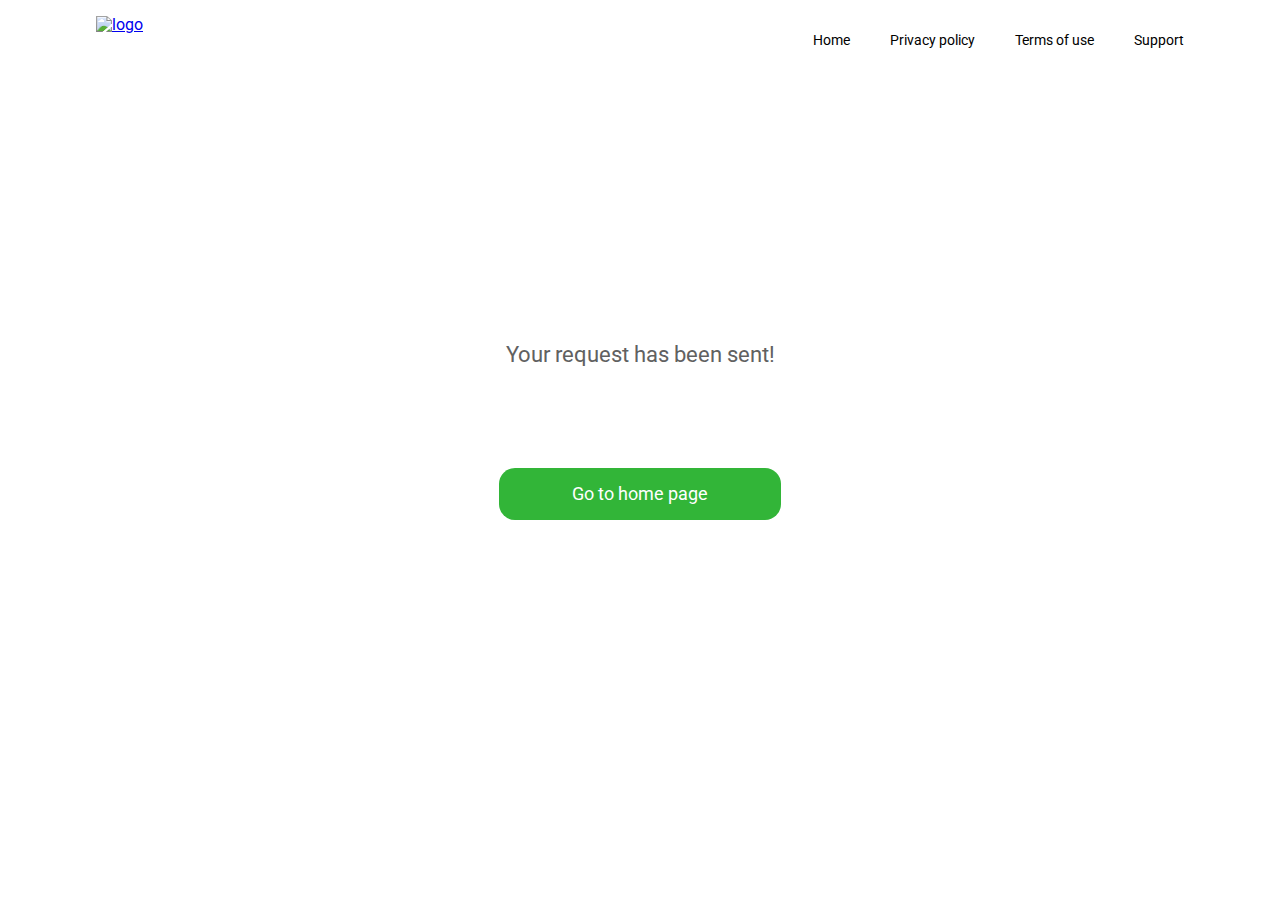
==== check.html @ adfc465d "clone all page" ====
<!DOCTYPE html>
<html lang="en">
<head>
    <meta charset="UTF-8">
    <meta http-equiv="X-UA-Compatible" content="IE=edge">
    <meta name="viewport" content="width=device-width, initial-scale=1.0">
    <title>AdBlocker FS</title>

    <link rel="shortcut icon" href="./img/favicon/favicon.ico" type="image/x-icon">
    <link rel="icon" href="./img/favicon/favicon.ico" type="image/x-icon">
    <link href="https://fonts.googleapis.com/css2?family=Roboto:wght@400;500;700;900&display=swap" rel="stylesheet">
    <link rel="stylesheet" href="./css/style.css">
</head>
<body>

    <header class="header">
        <div class="container">
            <div class="header-wrap">
                <a href="./index.html" class="header-logo"><img src="./img/logo.svg" alt="logo"></a>

                <div class="header-burger">
                    <span></span>
                </div>

                <nav class="header-menu">
                    <ul class="header-list">
                        <li><a href="./index.html" class="header-link">Home</a></li>
                        <li><a href="./privacy.html" class="header-link">Privacy policy</a></li>
                        <li><a href="./terms.html" class="header-link">Terms of use</a></li>
                        <li><a href="./support.html" class="header-link">Support</a></li>
                    </ul>
                </nav>
            </div>
        </div>
    </header>

    <section class="check">
        <div class="container">
            <div class="check-wrap">
                <div class="check-svg">
                <svg version="1.1" id="Layer_1" xmlns="http://www.w3.org/2000/svg" xmlns:xlink="http://www.w3.org/1999/xlink" x="0px" y="0px"
	 viewBox="0 0 98.5 98.5" enable-background="new 0 0 98.5 98.5" xml:space="preserve">
  <path class="checkmark" fill="none" stroke-width="8" stroke-miterlimit="10" d="M81.7,17.8C73.5,9.3,62,4,49.2,4
	C24.3,4,4,24.3,4,49.2s20.3,45.2,45.2,45.2s45.2-20.3,45.2-45.2c0-8.6-2.4-16.6-6.5-23.4l0,0L45.6,68.2L24.7,47.3"/>
</svg></div>

            <span class="check-subtitle">Your request has been sent!</span>

            <a href="./index.html" class="check-button">Go to home page</a>
            </div>
        </div>
    </section>

    <script src="https://code.jquery.com/jquery-3.6.0.slim.min.js"></script>
    <script src="./js/script.js"></script>
</body>
</html>
---- css/style.css ----
/*! normalize.css v8.0.1 | MIT License | github.com/necolas/normalize.css */
/* Document
   ========================================================================== */
/**
 * 1. Correct the line height in all browsers.
 * 2. Prevent adjustments of font size after orientation changes in iOS.
 */
html {
  line-height: 1.15;
  /* 1 */
  -webkit-text-size-adjust: 100%;
  /* 2 */
}

/* Sections
   ========================================================================== */
/**
 * Remove the margin in all browsers.
 */
body {
  margin: 0;
}

/**
 * Render the `main` element consistently in IE.
 */
main {
  display: block;
}

/**
 * Correct the font size and margin on `h1` elements within `section` and
 * `article` contexts in Chrome, Firefox, and Safari.
 */
h1 {
  font-size: 2em;
  margin: 0;
}

/* Grouping content
   ========================================================================== */
/**
 * 1. Add the correct box sizing in Firefox.
 * 2. Show the overflow in Edge and IE.
 */
hr {
  -webkit-box-sizing: content-box;
          box-sizing: content-box;
  /* 1 */
  height: 0;
  /* 1 */
  overflow: visible;
  /* 2 */
}

/**
 * 1. Correct the inheritance and scaling of font size in all browsers.
 * 2. Correct the odd `em` font sizing in all browsers.
 */
pre {
  font-family: monospace, monospace;
  /* 1 */
  font-size: 1em;
  /* 2 */
}

/* Text-level semantics
   ========================================================================== */
/**
 * Remove the gray background on active links in IE 10.
 */
a {
  background-color: transparent;
}

/**
 * 1. Remove the bottom border in Chrome 57-
 * 2. Add the correct text decoration in Chrome, Edge, IE, Opera, and Safari.
 */
abbr[title] {
  border-bottom: none;
  /* 1 */
  text-decoration: underline;
  /* 2 */
  -webkit-text-decoration: underline dotted;
          text-decoration: underline dotted;
  /* 2 */
}

/**
 * Add the correct font weight in Chrome, Edge, and Safari.
 */
b,
strong {
  font-weight: bolder;
}

/**
 * 1. Correct the inheritance and scaling of font size in all browsers.
 * 2. Correct the odd `em` font sizing in all browsers.
 */
code,
kbd,
samp {
  font-family: monospace, monospace;
  /* 1 */
  font-size: 1em;
  /* 2 */
}

/**
 * Add the correct font size in all browsers.
 */
small {
  font-size: 80%;
}

/**
 * Prevent `sub` and `sup` elements from affecting the line height in
 * all browsers.
 */
sub,
sup {
  font-size: 75%;
  line-height: 0;
  position: relative;
  vertical-align: baseline;
}

sub {
  bottom: -0.25em;
}

sup {
  top: -0.5em;
}

/* Embedded content
   ========================================================================== */
/**
 * Remove the border on images inside links in IE 10.
 */
img {
  border-style: none;
}

/* Forms
   ========================================================================== */
/**
 * 1. Change the font styles in all browsers.
 * 2. Remove the margin in Firefox and Safari.
 */
button,
input,
optgroup,
select,
textarea {
  font-family: inherit;
  /* 1 */
  font-size: 100%;
  /* 1 */
  line-height: 1.15;
  /* 1 */
  margin: 0;
  /* 2 */
}

/**
 * Show the overflow in IE.
 * 1. Show the overflow in Edge.
 */
button,
input {
  /* 1 */
  overflow: visible;
}

/**
 * Remove the inheritance of text transform in Edge, Firefox, and IE.
 * 1. Remove the inheritance of text transform in Firefox.
 */
button,
select {
  /* 1 */
  text-transform: none;
}

/**
 * Correct the inability to style clickable types in iOS and Safari.
 */
button,
[type="button"],
[type="reset"],
[type="submit"] {
  -webkit-appearance: button;
}

/**
 * Remove the inner border and padding in Firefox.
 */
button::-moz-focus-inner,
[type="button"]::-moz-focus-inner,
[type="reset"]::-moz-focus-inner,
[type="submit"]::-moz-focus-inner {
  border-style: none;
  padding: 0;
}

/**
 * Restore the focus styles unset by the previous rule.
 */
button:-moz-focusring,
[type="button"]:-moz-focusring,
[type="reset"]:-moz-focusring,
[type="submit"]:-moz-focusring {
  outline: 1px dotted ButtonText;
}

/**
 * Correct the padding in Firefox.
 */
fieldset {
  padding: 0.35em 0.75em 0.625em;
}

/**
 * 1. Correct the text wrapping in Edge and IE.
 * 2. Correct the color inheritance from `fieldset` elements in IE.
 * 3. Remove the padding so developers are not caught out when they zero out
 *    `fieldset` elements in all browsers.
 */
legend {
  -webkit-box-sizing: border-box;
          box-sizing: border-box;
  /* 1 */
  color: inherit;
  /* 2 */
  display: table;
  /* 1 */
  max-width: 100%;
  /* 1 */
  padding: 0;
  /* 3 */
  white-space: normal;
  /* 1 */
}

/**
 * Add the correct vertical alignment in Chrome, Firefox, and Opera.
 */
progress {
  vertical-align: baseline;
}

/**
 * Remove the default vertical scrollbar in IE 10+.
 */
textarea {
  overflow: auto;
}

/**
 * 1. Add the correct box sizing in IE 10.
 * 2. Remove the padding in IE 10.
 */
[type="checkbox"],
[type="radio"] {
  -webkit-box-sizing: border-box;
          box-sizing: border-box;
  /* 1 */
  padding: 0;
  /* 2 */
}

/**
 * Correct the cursor style of increment and decrement buttons in Chrome.
 */
[type="number"]::-webkit-inner-spin-button,
[type="number"]::-webkit-outer-spin-button {
  height: auto;
}

/**
 * 1. Correct the odd appearance in Chrome and Safari.
 * 2. Correct the outline style in Safari.
 */
[type="search"] {
  -webkit-appearance: textfield;
  /* 1 */
  outline-offset: -2px;
  /* 2 */
}

/**
 * Remove the inner padding in Chrome and Safari on macOS.
 */
[type="search"]::-webkit-search-decoration {
  -webkit-appearance: none;
}

/**
 * 1. Correct the inability to style clickable types in iOS and Safari.
 * 2. Change font properties to `inherit` in Safari.
 */
::-webkit-file-upload-button {
  -webkit-appearance: button;
  /* 1 */
  font: inherit;
  /* 2 */
}

/* Interactive
   ========================================================================== */
/*
 * Add the correct display in Edge, IE 10+, and Firefox.
 */
details {
  display: block;
}

/*
 * Add the correct display in all browsers.
 */
summary {
  display: list-item;
}

/* Misc
   ========================================================================== */
/**
 * Add the correct display in IE 10+.
 */
template {
  display: none;
}

/**
 * Add the correct display in IE 10.
 */
[hidden] {
  display: none;
}

body {
  font-family: 'Roboto';
  background-color: #ffffff;
}

.container {
  max-width: 1120px;
  margin: 0 auto;
}

img {
  max-width: 100%;
}

.header {
  position: fixed;
  top: 0;
  left: 0;
  height: 80px;
  width: 100%;
  z-index: 20;
}

.header::before {
  content: '';
  position: absolute;
  top: 0;
  left: 0;
  width: 100%;
  height: 100%;
  background: #fff;
  z-index: 4;
}

.header-wrap {
  position: relative;
  display: -webkit-box;
  display: -ms-flexbox;
  display: flex;
  -webkit-box-pack: justify;
      -ms-flex-pack: justify;
          justify-content: space-between;
  -webkit-box-align: center;
      -ms-flex-align: center;
          align-items: center;
  min-height: 80px;
  padding: 0px 16px;
}

.header-logo {
  max-width: 48px;
  height: 48px;
}

.header-list {
  display: -webkit-box;
  display: -ms-flexbox;
  display: flex;
  position: relative;
  z-index: 4;
}

.header-list li {
  list-style: none;
  margin-left: 40px;
}

.header-link {
  color: #000000;
  font-size: 14px;
  text-decoration: none;
  font-weight: 400;
  line-height: 16px;
  -webkit-transition: 0.3s;
  transition: 0.3s;
}

.header-link:hover {
  color: #32B538;
}

.header-burger {
  display: none;
}

.header-logo {
  z-index: 5;
}

@media (max-width: 768px) {
  body.lock {
    overflow: hidden;
  }
  .header-wrap {
    min-height: 50px;
  }
  .header-menu {
    position: fixed;
    top: -120%;
    left: 0;
    width: 100%;
    height: 100%;
    background-color: #f1f1f1;
    z-index: 3;
    padding: 100px 0 0 0;
    -webkit-transition: 0.3s;
    transition: 0.3s;
  }
  .header-list {
    display: block;
  }
  .header-list li {
    margin: 0;
    margin-bottom: 50px;
  }
  .header-burger {
    display: block;
    position: relative;
    width: 30px;
    height: 20px;
    z-index: 5;
  }
  .header-burger::before, .header-burger::after {
    -webkit-transition: 0.3s;
    transition: 0.3s;
    content: '';
    background-color: #192028;
    position: absolute;
    width: 100%;
    height: 2px;
  }
  .header-burger::before {
    top: 0;
  }
  .header-burger::after {
    bottom: 0;
  }
  .header-burger span {
    -webkit-transition: 0.3s;
    transition: 0.3s;
    position: absolute;
    background-color: #192028;
    left: 0;
    width: 100%;
    height: 2px;
    top: 9px;
  }
}

.header-burger.active::before {
  -webkit-transform: rotate(45deg);
          transform: rotate(45deg);
  top: 9px;
}

.header-burger.active::after {
  -webkit-transform: rotate(-45deg);
          transform: rotate(-45deg);
  bottom: 9px;
}

.header-burger.active span {
  -webkit-transform: scale(0);
          transform: scale(0);
}

.header-menu.active {
  top: 0;
}

.features-wrap {
  display: -webkit-box;
  display: -ms-flexbox;
  display: flex;
  -webkit-box-orient: vertical;
  -webkit-box-direction: normal;
      -ms-flex-direction: column;
          flex-direction: column;
  padding: 0px 16px;
}

.features-title {
  font-weight: 800;
  font-size: 56px;
  line-height: 66px;
  text-align: center;
  color: #32B538;
}

.features-items {
  display: -webkit-box;
  display: -ms-flexbox;
  display: flex;
  -webkit-box-pack: justify;
      -ms-flex-pack: justify;
          justify-content: space-between;
  -ms-flex-line-pack: center;
      align-content: center;
  margin-top: 50px;
}

.features-items__block {
  position: relative;
  display: -webkit-box;
  display: -ms-flexbox;
  display: flex;
  -webkit-box-orient: vertical;
  -webkit-box-direction: normal;
      -ms-flex-direction: column;
          flex-direction: column;
  width: 350px;
  height: 330px;
  background: #32B538;
  border-radius: 32px;
  overflow: hidden;
}

.features-items__title {
  margin-top: 27px;
  padding: 0px 32px;
  font-weight: 700;
  font-size: 28px;
  line-height: 33px;
  color: #FFFFFF;
  opacity: 50%;
}

.features-items__image {
  position: absolute;
  top: 120px;
  left: 25%;
  max-width: 65%;
}

@media (max-width: 1024px) {
  .features-items__block {
    width: 300px;
  }
  .features-items__image {
    left: 20%;
  }
}

@media (max-width: 768px) {
  .features-items {
    -webkit-box-orient: vertical;
    -webkit-box-direction: normal;
        -ms-flex-direction: column;
            flex-direction: column;
    -webkit-box-align: center;
        -ms-flex-align: center;
            align-items: center;
  }
  .features-items__block {
    margin-top: 28px;
    width: 412px;
  }
  .features-items__title {
    text-align: center;
  }
  .features-items__image {
    left: 25%;
  }
}

@media (max-width: 425px) {
  .features-title {
    font-size: 32px;
    line-height: 38px;
  }
  .features-items {
    -webkit-box-orient: vertical;
    -webkit-box-direction: normal;
        -ms-flex-direction: column;
            flex-direction: column;
    -webkit-box-align: center;
        -ms-flex-align: center;
            align-items: center;
  }
  .features-items__block {
    margin-top: 28px;
    width: 288px;
  }
  .features-items__title {
    font-size: 18px;
    text-align: center;
  }
  .features-items__image {
    left: 25%;
  }
}

.main-wrap {
  display: -webkit-box;
  display: -ms-flexbox;
  display: flex;
  -webkit-box-pack: justify;
      -ms-flex-pack: justify;
          justify-content: space-between;
  -webkit-box-align: center;
      -ms-flex-align: center;
          align-items: center;
  position: relative;
  padding: 100px 16px;
}

.main-text {
  display: -webkit-box;
  display: -ms-flexbox;
  display: flex;
  -webkit-box-orient: vertical;
  -webkit-box-direction: normal;
      -ms-flex-direction: column;
          flex-direction: column;
}

.main-text__title {
  font-weight: 800;
  font-size: 56px;
  line-height: 66px;
  color: #32B538;
}

.main-text__subtitle {
  margin-top: 32px;
  font-weight: 400;
  font-size: 24px;
  line-height: 29px;
  color: #000000;
}

.main-text__button {
  margin-top: 32px;
}

.main-content {
  position: relative;
  width: 645px;
  height: 540px;
  background-color: #32B538;
  border-radius: 0px 32px 32px 0px;
}

.main-content__img {
  position: absolute;
  top: 37px;
  left: 42px;
}

@media (max-width: 1024px) {
  .main-content {
    width: 483px;
    height: 404px;
  }
  .main-content__img {
    width: 350px;
  }
}

@media (max-width: 768px) {
  .main-wrap {
    -webkit-box-orient: vertical;
    -webkit-box-direction: normal;
        -ms-flex-direction: column;
            flex-direction: column;
    text-align: center;
  }
  .main-text {
    margin-top: 32px;
  }
  .main-text__subtitle {
    margin-top: 16px;
  }
  .main-text__button {
    margin-top: 16px;
  }
  .main-content {
    -webkit-box-ordinal-group: 0;
        -ms-flex-order: -1;
            order: -1;
    width: 412px;
    height: 346px;
    border-radius: 32px;
  }
  .main-content__img {
    top: 26px;
    width: 300px;
  }
}

@media (max-width: 425px) {
  .main-text__title {
    font-size: 32px;
    line-height: 38px;
  }
  .main-text__subtitle {
    font-size: 18px;
    line-height: 21px;
    margin-top: 16px;
  }
  .main-text__button {
    margin-top: 24px;
  }
  .main-content {
    width: 288px;
    height: 241px;
  }
  .main-content__img {
    top: 20px;
    left: 35px;
    width: 209px;
  }
}

.footer {
  padding: 80px 0;
}

.footer-wrap {
  display: -webkit-box;
  display: -ms-flexbox;
  display: flex;
  -webkit-box-pack: center;
      -ms-flex-pack: center;
          justify-content: center;
}

.footer-button {
  height: 46px;
  -webkit-transition: 0.3s;
  transition: 0.3s;
  margin: 0;
  padding: 0;
}

.footer-button:hover {
  -webkit-box-shadow: 0px 16px 30px rgba(0, 0, 0, 0.15);
          box-shadow: 0px 16px 30px rgba(0, 0, 0, 0.15);
}

.privacy {
  padding: 100px 20px;
}

.privacy__title {
  font-size: 32px;
}

.privacy__subtitle {
  font-size: 18px;
  font-weight: normal;
}

.privacy p {
  font-size: 24px;
  font-weight: 600;
}

.terms {
  padding: 100px 20px;
}

.terms__title {
  font-size: 32px;
}

.terms__subtitle {
  font-size: 18px;
  font-weight: normal;
}

.terms p {
  font-size: 24px;
  font-weight: 600;
}

.support-wrap {
  display: -webkit-box;
  display: -ms-flexbox;
  display: flex;
  -webkit-box-orient: vertical;
  -webkit-box-direction: normal;
      -ms-flex-direction: column;
          flex-direction: column;
  -ms-flex-line-pack: center;
      align-content: center;
  text-align: center;
  padding: 100px 10px;
}

.support-text__title {
  font-size: 70px;
  color: #32B538;
  font-weight: bold;
}

.support-text__subtitle {
  display: block;
  font-size: 22px;
  color: #616161;
  font-weight: normal;
  margin-top: 16px;
}

.support-form__wrap {
  display: -webkit-box;
  display: -ms-flexbox;
  display: flex;
  -webkit-box-orient: vertical;
  -webkit-box-direction: normal;
      -ms-flex-direction: column;
          flex-direction: column;
  -webkit-box-align: center;
      -ms-flex-align: center;
          align-items: center;
  margin-top: 60px;
}

.support-form__input {
  border-radius: 16px;
  border: none;
  background-color: #e1f8e2;
  font-size: 18px;
  padding: 16px;
  width: 300px;
  margin-bottom: 24px;
}

.support-form__textarea {
  resize: none;
  border-radius: 16px;
  border: none;
  background-color: #e1f8e2;
  font-size: 18px;
  padding: 16px;
  height: 250px;
  width: 300px;
  margin-bottom: 24px;
}

.support-form__button {
  border-radius: 16px;
  border: none;
  background-color: #32B538;
  font-size: 18px;
  padding: 16px;
  width: 300px;
  margin-bottom: 24px;
  -webkit-transition: 0.3s;
  transition: 0.3s;
  color: #ffffff;
  cursor: pointer;
}

.support-form__button:hover {
  -webkit-box-shadow: 0px 8px 30px rgba(19, 170, 51, 0.2);
          box-shadow: 0px 8px 30px rgba(19, 170, 51, 0.2);
}

.support-form__input._error {
  border: solid 1px #d42727;
  background-color: #eba5a5;
}

.support-form__textarea._error {
  border: solid 1px #d42727;
  background-color: #eba5a5;
}

@media (max-width: 320px) {
  .support-text__title {
    font-size: 40px;
  }
  .support-text__subtitle {
    font-size: 18px;
  }
  .support-form__input {
    width: 250px;
  }
  .support-form__textarea {
    width: 250px;
  }
  .support-form__button {
    width: 250px;
  }
}

.check-wrap {
  display: -webkit-box;
  display: -ms-flexbox;
  display: flex;
  -webkit-box-orient: vertical;
  -webkit-box-direction: normal;
      -ms-flex-direction: column;
          flex-direction: column;
  -webkit-box-align: center;
      -ms-flex-align: center;
          align-items: center;
  padding: 150px 10px;
}

.check-svg {
  width: 100px;
  margin: 4em auto 0;
}

.check-subtitle {
  display: block;
  font-size: 22px;
  color: #616161;
  font-weight: normal;
  margin-top: 24px;
}

.check-button {
  margin-top: 100px;
  text-decoration: none;
  text-align: center;
  border-radius: 16px;
  border: none;
  background-color: #32B538;
  font-size: 18px;
  padding: 16px;
  width: 250px;
  -webkit-transition: 0.3s;
  transition: 0.3s;
  color: #ffffff;
}

.check-button:hover {
  -webkit-box-shadow: 0px 8px 30px rgba(19, 170, 51, 0.2);
          box-shadow: 0px 8px 30px rgba(19, 170, 51, 0.2);
}

.checkmark {
  stroke: #32B538;
  stroke-dashoffset: 600.74853515625;
  stroke-dasharray: 600.74853515625;
  -webkit-animation: dash 2s ease-out forwards infinite;
          animation: dash 2s ease-out forwards infinite;
}

@-webkit-keyframes dash {
  0% {
    stroke-dashoffset: 600.74853515625;
  }
  100% {
    stroke-dashoffset: 0;
  }
}

@keyframes dash {
  0% {
    stroke-dashoffset: 600.74853515625;
  }
  100% {
    stroke-dashoffset: 0;
  }
}
/*# sourceMappingURL=style.css.map */
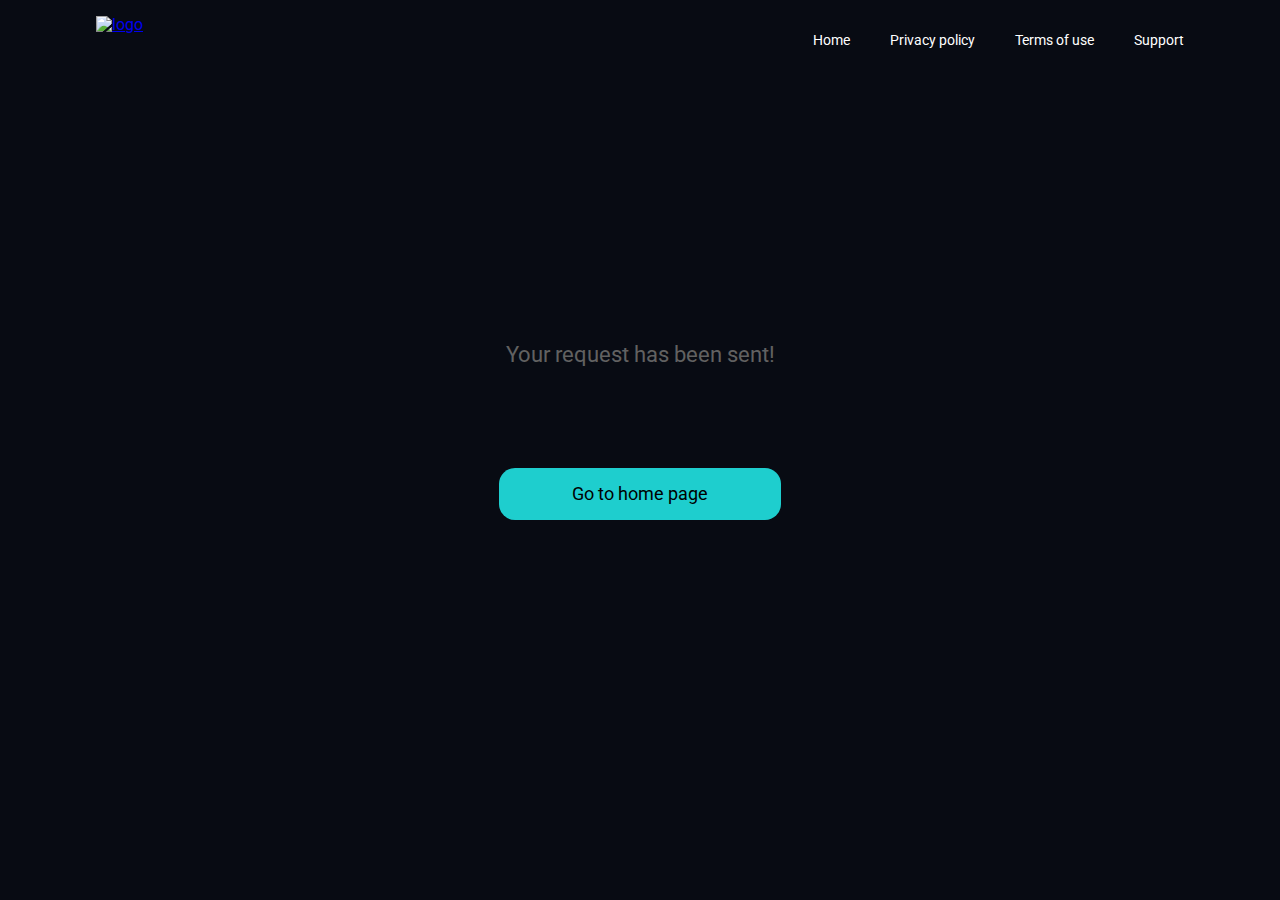
==== commit 4e743446: "fix: check page" ====
--- a/check.html
+++ b/check.html
@@ -4,7 +4,7 @@
     <meta charset="UTF-8">
     <meta http-equiv="X-UA-Compatible" content="IE=edge">
     <meta name="viewport" content="width=device-width, initial-scale=1.0">
-    <title>AdBlocker FS</title>
+    <title>Adware Block</title>
 
     <link rel="shortcut icon" href="./img/favicon/favicon.ico" type="image/x-icon">
     <link rel="icon" href="./img/favicon/favicon.ico" type="image/x-icon">
--- a/css/style.css
+++ b/css/style.css
@@ -343,7 +343,7 @@
 
 body {
   font-family: 'Roboto';
-  background-color: #ffffff;
+  background-color: #080B13;
 }
 
 .container {
@@ -371,7 +371,7 @@
   left: 0;
   width: 100%;
   height: 100%;
-  background: #fff;
+  background: #080B13;
   z-index: 4;
 }
 
@@ -409,7 +409,7 @@
 }
 
 .header-link {
-  color: #000000;
+  color: #ffffff;
   font-size: 14px;
   text-decoration: none;
   font-weight: 400;
@@ -419,7 +419,7 @@
 }
 
 .header-link:hover {
-  color: #32B538;
+  color: #1ECECE;
 }
 
 .header-burger {
@@ -435,7 +435,7 @@
     overflow: hidden;
   }
   .header-wrap {
-    min-height: 50px;
+    min-height: 80px;
   }
   .header-menu {
     position: fixed;
@@ -443,7 +443,7 @@
     left: 0;
     width: 100%;
     height: 100%;
-    background-color: #f1f1f1;
+    background-color: #131a2e;
     z-index: 3;
     padding: 100px 0 0 0;
     -webkit-transition: 0.3s;
@@ -467,7 +467,7 @@
     -webkit-transition: 0.3s;
     transition: 0.3s;
     content: '';
-    background-color: #192028;
+    background-color: #ffffff;
     position: absolute;
     width: 100%;
     height: 2px;
@@ -482,7 +482,7 @@
     -webkit-transition: 0.3s;
     transition: 0.3s;
     position: absolute;
-    background-color: #192028;
+    background-color: #ffffff;
     left: 0;
     width: 100%;
     height: 2px;
@@ -512,6 +512,39 @@
 }
 
 .features-wrap {
+  display: -webkit-box;
+  display: -ms-flexbox;
+  display: flex;
+  -webkit-box-orient: horizontal;
+  -webkit-box-direction: normal;
+      -ms-flex-direction: row;
+          flex-direction: row;
+  padding: 0px 16px;
+  -ms-flex-wrap: wrap;
+      flex-wrap: wrap;
+  -webkit-box-align: center;
+      -ms-flex-align: center;
+          align-items: center;
+  padding: 0px 16px;
+}
+
+.features-title {
+  -ms-flex-preferred-size: 100%;
+      flex-basis: 100%;
+  margin-bottom: 32px;
+  font-weight: 800;
+  font-size: 56px;
+  line-height: 66px;
+  text-align: center;
+  color: #1ECECE;
+}
+
+.features-content {
+  -ms-flex-preferred-size: 50%;
+      flex-basis: 50%;
+}
+
+.features-text {
   display: -webkit-box;
   display: -ms-flexbox;
   display: flex;
@@ -519,117 +552,68 @@
   -webkit-box-direction: normal;
       -ms-flex-direction: column;
           flex-direction: column;
-  padding: 0px 16px;
-}
-
-.features-title {
+  -webkit-box-align: end;
+      -ms-flex-align: end;
+          align-items: flex-end;
+  -ms-flex-preferred-size: 50%;
+      flex-basis: 50%;
+}
+
+.features-text__items {
+  max-width: 290px;
+  margin-bottom: 32px;
+}
+
+.features-text__title {
   font-weight: 800;
-  font-size: 56px;
-  line-height: 66px;
-  text-align: center;
-  color: #32B538;
-}
-
-.features-items {
-  display: -webkit-box;
-  display: -ms-flexbox;
-  display: flex;
-  -webkit-box-pack: justify;
-      -ms-flex-pack: justify;
-          justify-content: space-between;
-  -ms-flex-line-pack: center;
-      align-content: center;
-  margin-top: 50px;
-}
-
-.features-items__block {
-  position: relative;
-  display: -webkit-box;
-  display: -ms-flexbox;
-  display: flex;
-  -webkit-box-orient: vertical;
-  -webkit-box-direction: normal;
-      -ms-flex-direction: column;
-          flex-direction: column;
-  width: 350px;
-  height: 330px;
-  background: #32B538;
-  border-radius: 32px;
-  overflow: hidden;
-}
-
-.features-items__title {
-  margin-top: 27px;
-  padding: 0px 32px;
-  font-weight: 700;
-  font-size: 28px;
-  line-height: 33px;
-  color: #FFFFFF;
-  opacity: 50%;
-}
-
-.features-items__image {
-  position: absolute;
-  top: 120px;
-  left: 25%;
-  max-width: 65%;
-}
-
-@media (max-width: 1024px) {
-  .features-items__block {
-    width: 300px;
-  }
-  .features-items__image {
-    left: 20%;
-  }
+  font-size: 32px;
+  line-height: 38px;
+  color: #1ECECE;
+  margin-bottom: 16px;
+}
+
+.features-text__subtitle {
+  font-weight: 400;
+  font-size: 18px;
+  line-height: 21px;
+  color: #ffffff;
 }
 
 @media (max-width: 768px) {
-  .features-items {
+  .features-content {
+    -ms-flex-preferred-size: 100%;
+        flex-basis: 100%;
+    text-align: center;
+  }
+  .features-text {
     -webkit-box-orient: vertical;
     -webkit-box-direction: normal;
         -ms-flex-direction: column;
             flex-direction: column;
+    -ms-flex-preferred-size: 100%;
+        flex-basis: 100%;
+    text-align: center;
     -webkit-box-align: center;
         -ms-flex-align: center;
             align-items: center;
   }
-  .features-items__block {
-    margin-top: 28px;
-    width: 412px;
-  }
-  .features-items__title {
-    text-align: center;
-  }
-  .features-items__image {
-    left: 25%;
-  }
 }
 
 @media (max-width: 425px) {
   .features-title {
+    font-weight: 800;
     font-size: 32px;
     line-height: 38px;
   }
-  .features-items {
-    -webkit-box-orient: vertical;
-    -webkit-box-direction: normal;
-        -ms-flex-direction: column;
-            flex-direction: column;
-    -webkit-box-align: center;
-        -ms-flex-align: center;
-            align-items: center;
-  }
-  .features-items__block {
-    margin-top: 28px;
-    width: 288px;
-  }
-  .features-items__title {
+  .features-text__title {
+    font-weight: 800;
+    font-size: 24px;
+    line-height: 28px;
+  }
+  .features-text__subtitle {
+    font-weight: 400;
     font-size: 18px;
-    text-align: center;
-  }
-  .features-items__image {
-    left: 25%;
+    line-height: 21px;
   }
 }
 
@@ -644,7 +628,7 @@
       -ms-flex-align: center;
           align-items: center;
   position: relative;
-  padding: 100px 16px;
+  padding: 150px 16px;
 }
 
 .main-text {
@@ -661,43 +645,20 @@
   font-weight: 800;
   font-size: 56px;
   line-height: 66px;
-  color: #32B538;
+  color: #1ECECE;
 }
 
 .main-text__subtitle {
+  max-width: 472px;
   margin-top: 32px;
   font-weight: 400;
   font-size: 24px;
   line-height: 29px;
-  color: #000000;
+  color: #ffffff;
 }
 
 .main-text__button {
   margin-top: 32px;
-}
-
-.main-content {
-  position: relative;
-  width: 645px;
-  height: 540px;
-  background-color: #32B538;
-  border-radius: 0px 32px 32px 0px;
-}
-
-.main-content__img {
-  position: absolute;
-  top: 37px;
-  left: 42px;
-}
-
-@media (max-width: 1024px) {
-  .main-content {
-    width: 483px;
-    height: 404px;
-  }
-  .main-content__img {
-    width: 350px;
-  }
 }
 
 @media (max-width: 768px) {
@@ -721,13 +682,6 @@
     -webkit-box-ordinal-group: 0;
         -ms-flex-order: -1;
             order: -1;
-    width: 412px;
-    height: 346px;
-    border-radius: 32px;
-  }
-  .main-content__img {
-    top: 26px;
-    width: 300px;
   }
 }
 
@@ -745,13 +699,7 @@
     margin-top: 24px;
   }
   .main-content {
-    width: 288px;
-    height: 241px;
-  }
-  .main-content__img {
-    top: 20px;
-    left: 35px;
-    width: 209px;
+    width: 161px;
   }
 }
 
@@ -961,13 +909,13 @@
   text-align: center;
   border-radius: 16px;
   border: none;
-  background-color: #32B538;
+  background-color: #1ECECE;
   font-size: 18px;
   padding: 16px;
   width: 250px;
   -webkit-transition: 0.3s;
   transition: 0.3s;
-  color: #ffffff;
+  color: #000000;
 }
 
 .check-button:hover {
@@ -976,7 +924,7 @@
 }
 
 .checkmark {
-  stroke: #32B538;
+  stroke: #1ECECE;
   stroke-dashoffset: 600.74853515625;
   stroke-dasharray: 600.74853515625;
   -webkit-animation: dash 2s ease-out forwards infinite;
